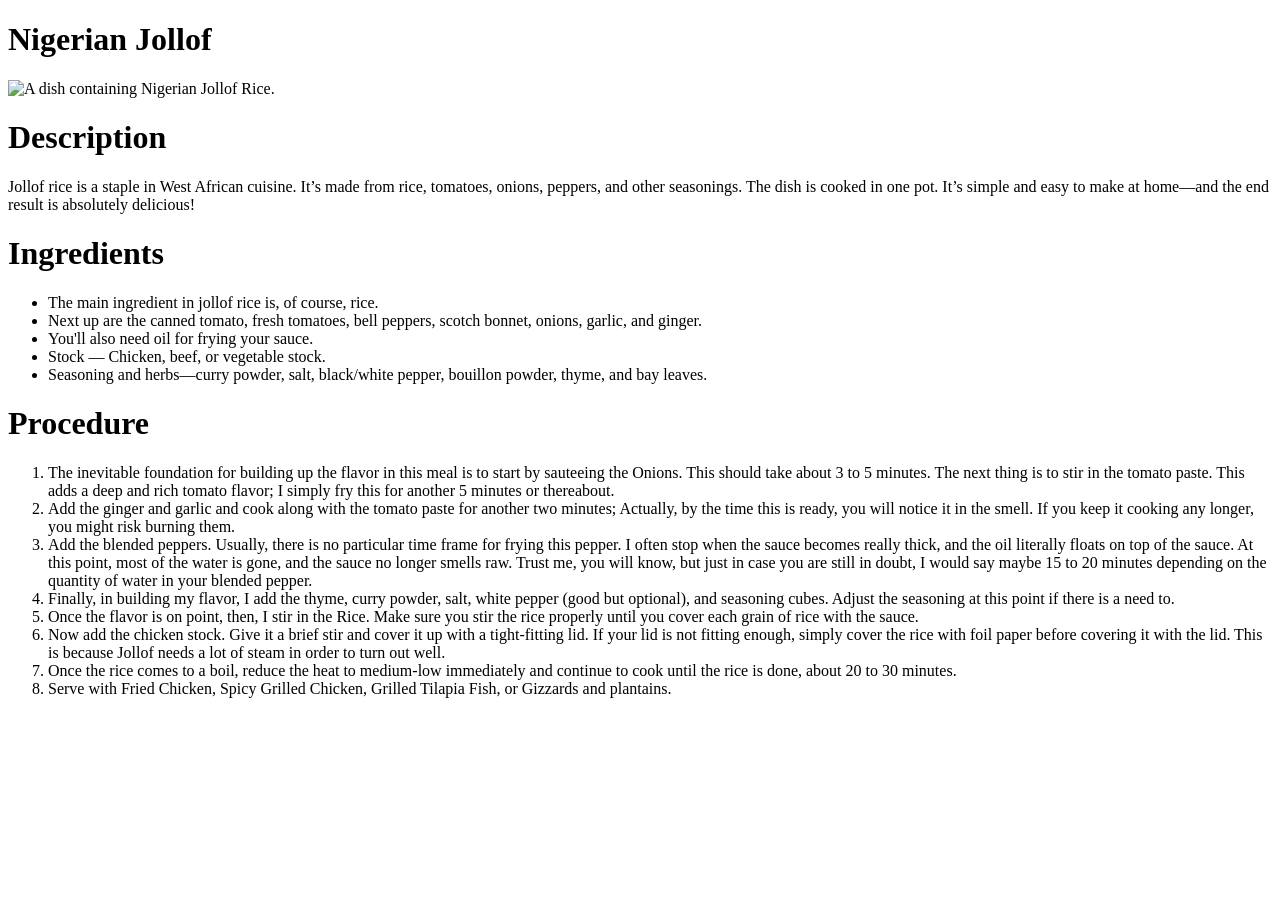
==== recipes/9jajollof.html @ 6c1a6a6e "Final Project Structure" ====
<!DOCTYPE html>
<html lang="en">
<head>
   <meta charset="UTF-8">
   <meta name="viewport" content="width=device-width, initial-scale=1.0">
   <title>Nigerian Jollof</title>
</head>
<body>
   <h1>Nigerian Jollof</h1>
   <img src="https://cheflolaskitchen.com/wp-content/uploads/2018/10/Jollof-Rice-17.jpg.webp" alt="A dish containing Nigerian Jollof Rice." width="250">
   <h1>Description</h1>
   <p>Jollof rice is a staple in West African cuisine. It’s made from rice, tomatoes, onions, peppers, and other seasonings. The dish is cooked in one pot. It’s simple and easy to make at home—and the end result is absolutely delicious!</p>
   <h1>Ingredients</h1>
   <ul>
      <li>The main ingredient in jollof rice is, of course, rice.</li>
      <li>Next up are the canned tomato, fresh tomatoes, bell peppers, scotch bonnet, onions, garlic, and ginger.</li>
      <li>You'll also need oil for frying your sauce.</li>
      <li>Stock — Chicken, beef, or vegetable stock.</li>
      <li>Seasoning and herbs—curry powder, salt, black/white pepper, bouillon powder, thyme, and bay leaves.</li>
   </ul>
   <h1>Procedure</h1>
   <ol>
      <li>The inevitable foundation for building up the flavor in this meal is to start by sauteeing the Onions. This should take about 3 to 5 minutes. The next thing is to stir in the tomato paste. This adds a deep and rich tomato flavor; I simply fry this for another 5 minutes or thereabout.</li>
      <li>Add the ginger and garlic and cook along with the tomato paste for another two minutes; Actually, by the time this is ready, you will notice it in the smell. If you keep it cooking any longer, you might risk burning them.</li>
      <li>Add the blended peppers. Usually, there is no particular time frame for frying this pepper. I often stop when the sauce becomes really thick, and the oil literally floats on top of the sauce. At this point, most of the water is gone, and the sauce no longer smells raw. Trust me, you will know, but just in case you are still in doubt, I would say maybe 15 to 20 minutes depending on the quantity of water in your blended pepper.</li>
      <li>Finally, in building my flavor, I add the thyme, curry powder, salt, white pepper (good but optional), and seasoning cubes. Adjust the seasoning at this point if there is a need to.</li>
      <li>Once the flavor is on point, then, I stir in the Rice. Make sure you stir the rice properly until you cover each grain of rice with the sauce.</li>
      <li>Now add the chicken stock. Give it a brief stir and cover it up with a tight-fitting lid. If your lid is not fitting enough, simply cover the rice with foil paper before covering it with the lid. This is because Jollof needs a lot of steam in order to turn out well.</li>
      <li>Once the rice comes to a boil, reduce the heat to medium-low immediately and continue to cook until the rice is done, about 20 to 30 minutes.</li>
      <li>Serve with Fried Chicken, Spicy Grilled Chicken, Grilled Tilapia Fish, or Gizzards and plantains.</li>
   </ol>
</body>
</html>
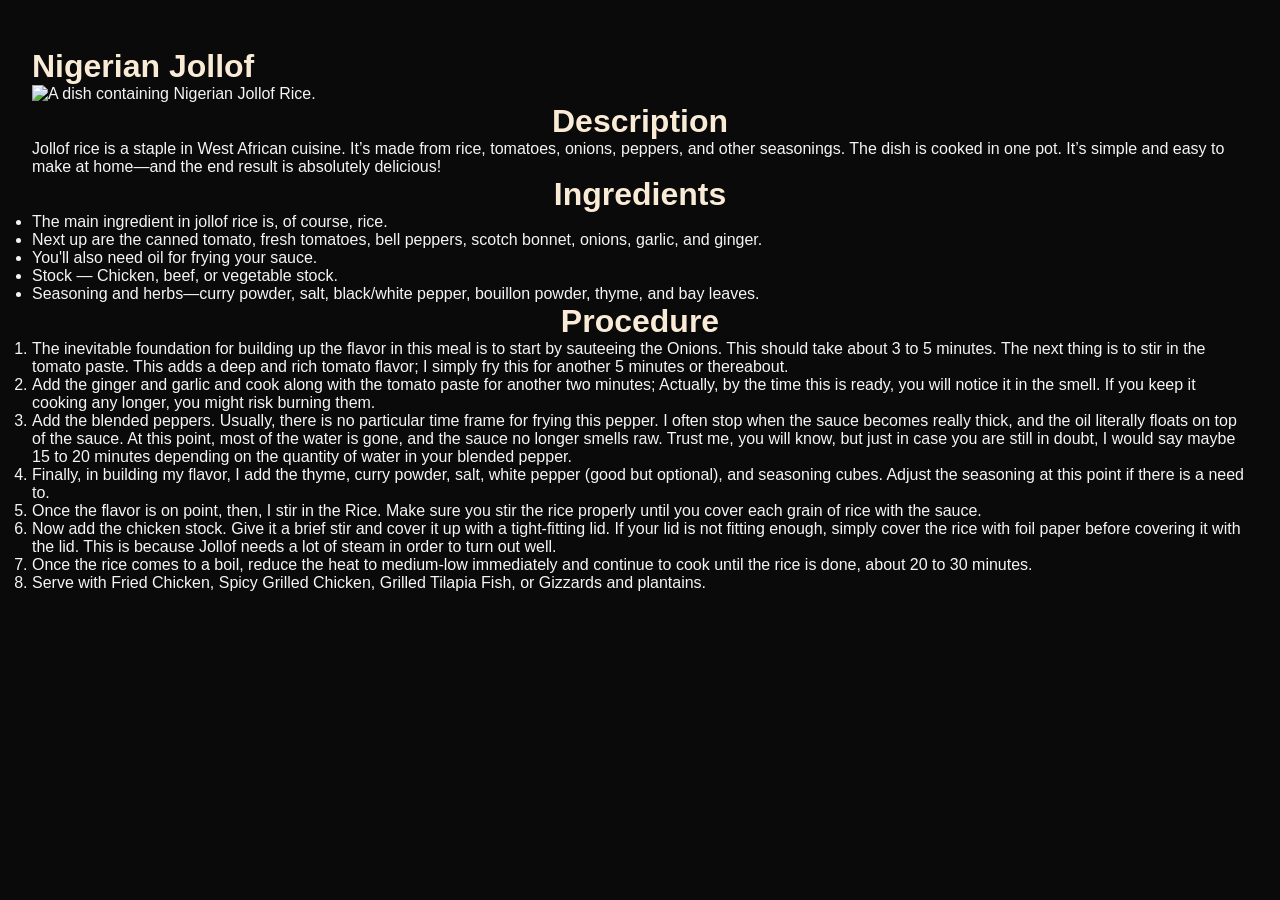
==== commit 6f9e56b8: "Added Styling" ====
--- a/recipes/9jajollof.html
+++ b/recipes/9jajollof.html
@@ -3,6 +3,8 @@
 <head>
    <meta charset="UTF-8">
    <meta name="viewport" content="width=device-width, initial-scale=1.0">
+   <meta http-equiv="X-UA-Compatible" content="ie=edge">
+   <link rel="stylesheet" href="../src/recipe_style.css">
    <title>Nigerian Jollof</title>
 </head>
 <body>
--- a/src/recipe_style.css
+++ b/src/recipe_style.css
@@ -0,0 +1,26 @@
+* {
+   padding: 0;
+   margin: 0;
+   box-sizing: border-box;
+}
+
+:root {
+   --tahoma: 'Tahoma', sans-serif;
+}
+
+body {
+   padding: 3rem 2rem;
+   font-family: var(--tahoma);
+   background-color: #0a0a0a;
+   color: whitesmoke;
+}
+
+h1:first-of-type {
+   text-align: left;
+}
+
+h1 {
+   text-align: center;
+   color: antiquewhite;
+}
+
